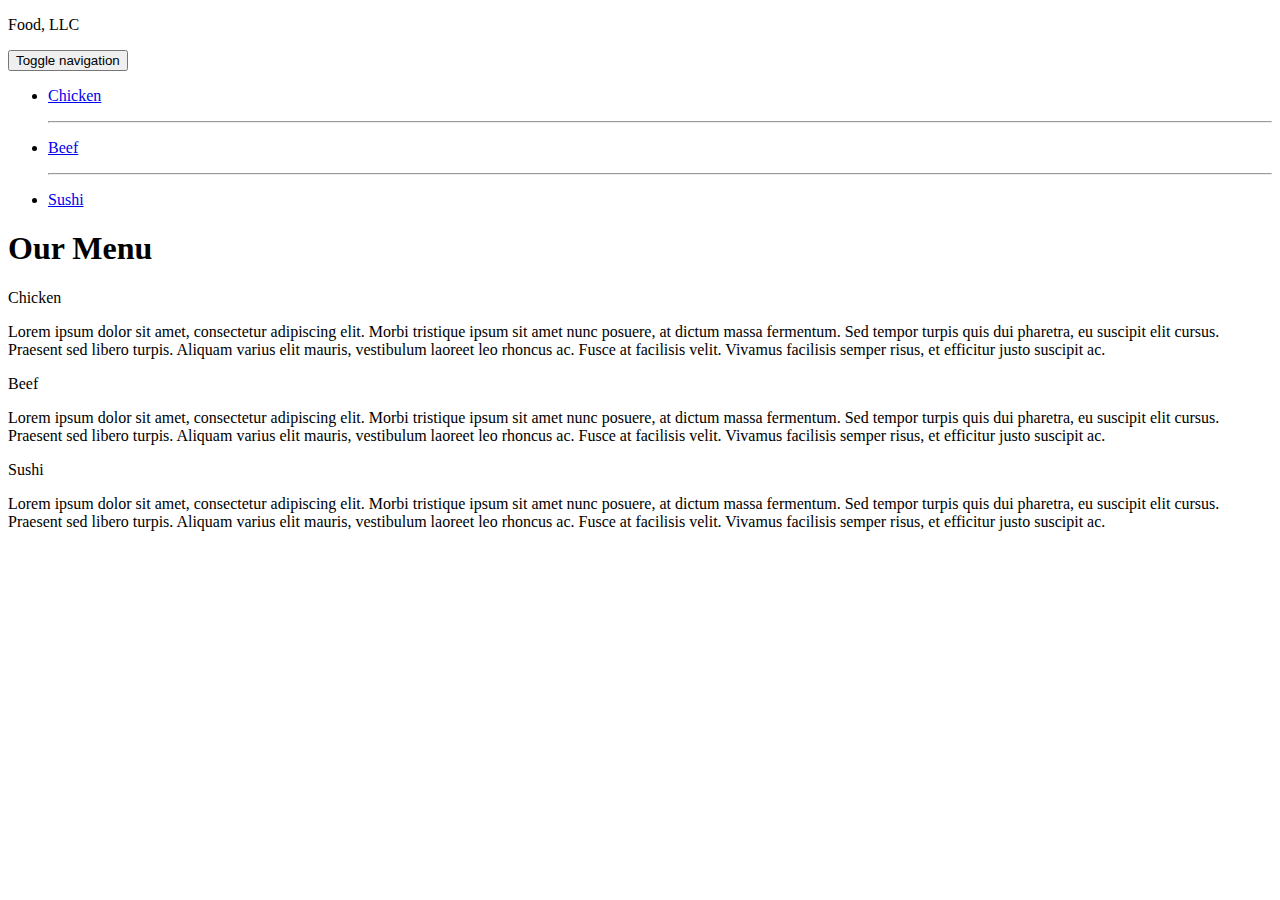
==== module3_solution/index.html @ 9041c3cb "Finish Task" ====
<!DOCTYPE html>
<html>
  <head>
	<title>Module 3 Solution</title>
	<meta charset="utf-8">
	<meta name="viewport" content="width=device-width, initial-scale=1">
	<link rel="stylesheet" href="css/style.css">
	<link rel="stylesheet" href="css/bootstrap.min.css">
  </head>
  <body>
    <header class="nav-header">
    <nav id="header-nav" class="navbar navbar-default">
      <div class="container">
        <div class="navbar-header">
          <div class="navbar-brand">
            <p class="nav-brand">Food, LLC</p>
          </div>
          <button type="button" class="navbar-toggle collapsed" data-toggle="collapse" data-target="#collapsable-nav" aria-expanded="true">
            <span class="sr-only">Toggle navigation</span>
            <span class="icon-bar"></span>
            <span class="icon-bar"></span>
            <span class="icon-bar"></span>
          </button>	
        </div>

        <div id="collapsable-nav" class="collapse navbar-collapse">
           <ul id="nav-list" class="nav navbar-nav navbar-right visible-xs">
            <li class="text-center">
              <a href="#chicken-div"><p class="item">Chicken</p></a>
              <hr class="visible-xs">
            </li>            
            <li class="text-center beef-item">
              <a href="#beef-div"><p class="item">Beef</p></a>
              <hr class="visible-xs">
            </li>
            <li class="text-center sushi-item">
              <a href="#sushi-div"><p class="item">Sushi</p></a>
            </li>
          </ul> 
        </div>
      </div>
    </nav>
    </header>

	<h1 class="text-center">Our Menu</h1>
	<div class="row container container-fluid">
	<div class="col-md-12 col-sm-12 col-xs-12" id="chicken-div">
	  <section>
	  	<div id="chicken">
	  		Chicken
	  	</div>
	  	<p>Lorem ipsum dolor sit amet, consectetur adipiscing elit. Morbi tristique ipsum sit amet nunc posuere, at dictum massa fermentum. Sed tempor turpis quis dui pharetra, eu suscipit elit cursus. Praesent sed libero turpis. Aliquam varius elit mauris, vestibulum laoreet leo rhoncus ac. Fusce at facilisis velit. Vivamus facilisis semper risus, et efficitur justo suscipit ac. </p>
	  </section>	
	</div>
	<div class="col-md-12 col-sm-12 col-xs-12" id="beef-div">
	  <section>
	  	<div id="beef">
	  		Beef
	  	</div>
	  	<p>Lorem ipsum dolor sit amet, consectetur adipiscing elit. Morbi tristique ipsum sit amet nunc posuere, at dictum massa fermentum. Sed tempor turpis quis dui pharetra, eu suscipit elit cursus. Praesent sed libero turpis. Aliquam varius elit mauris, vestibulum laoreet leo rhoncus ac. Fusce at facilisis velit. Vivamus facilisis semper risus, et efficitur justo suscipit ac. </p>
	  </section>	
	</div>	
	<div class="col-md-12 col-sm-12 col-xs-12" id="sushi-div">
	  <section>
	  	<div id="sushi">
	  		Sushi
	  	</div>
	  	<p>Lorem ipsum dolor sit amet, consectetur adipiscing elit. Morbi tristique ipsum sit amet nunc posuere, at dictum massa fermentum. Sed tempor turpis quis dui pharetra, eu suscipit elit cursus. Praesent sed libero turpis. Aliquam varius elit mauris, vestibulum laoreet leo rhoncus ac. Fusce at facilisis velit. Vivamus facilisis semper risus, et efficitur justo suscipit ac. </p>
	  </section>	
	</div>
	</div>	

	<script src="js/jquery-2.1.4.min.js"></script>
	<script src="js/bootstrap.min.js"></script>
  	<script src="js/script.js"></script>
  </body>
</html>
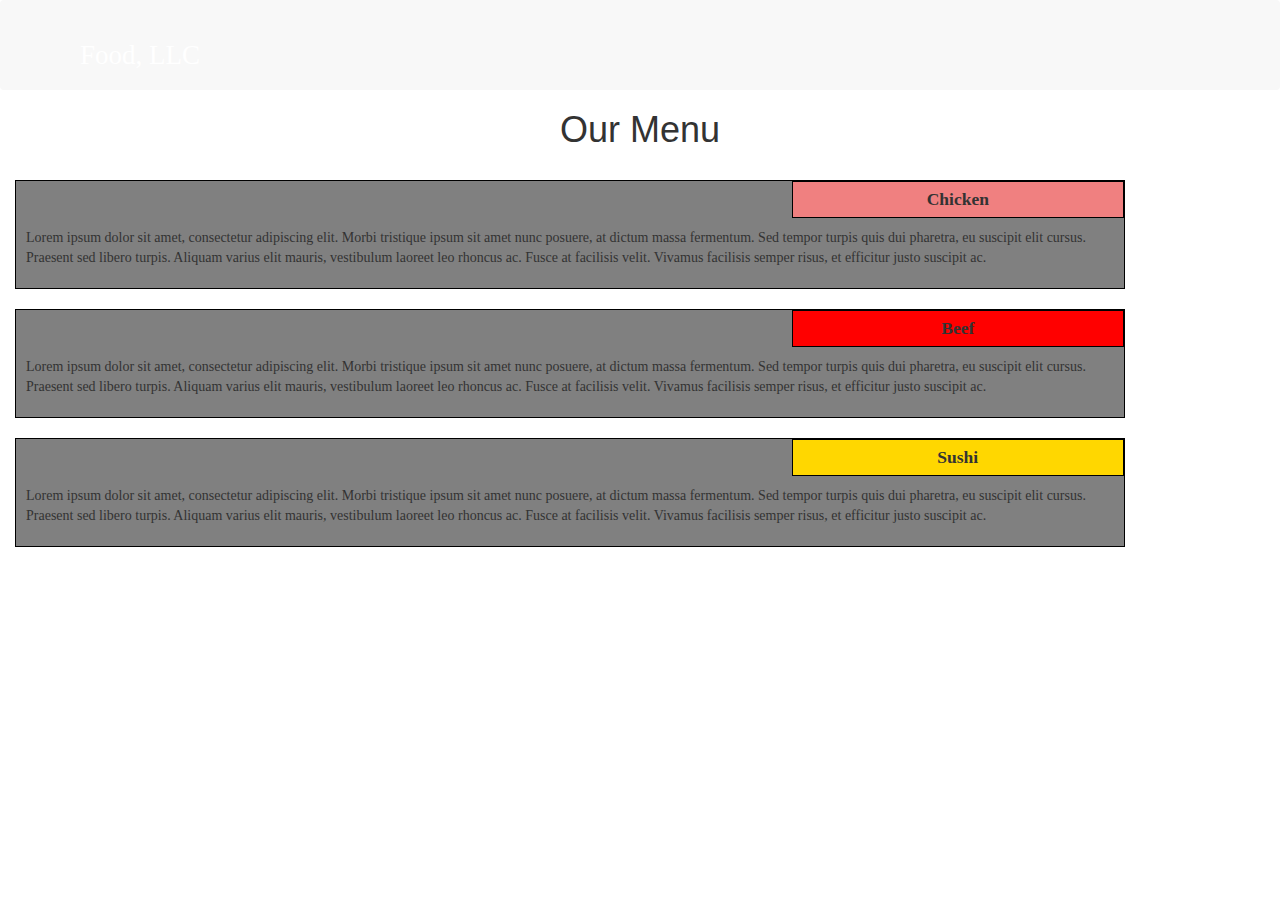
==== commit 0be09270: "Finsh Task 2" ====
--- a/module3_solution/index.html
+++ b/module3_solution/index.html
@@ -4,7 +4,7 @@
 	<title>Module 3 Solution</title>
 	<meta charset="utf-8">
 	<meta name="viewport" content="width=device-width, initial-scale=1">
-	<link rel="stylesheet" href="css/style.css">
+	<link rel="stylesheet" href="css/styles.css">
 	<link rel="stylesheet" href="css/bootstrap.min.css">
   </head>
   <body>
@@ -72,6 +72,6 @@
 
 	<script src="js/jquery-2.1.4.min.js"></script>
 	<script src="js/bootstrap.min.js"></script>
-  	<script src="js/script.js"></script>
+  <script src="js/script.js"></script>
   </body>
 </html>--- a/module3_solution/css/styles.css
+++ b/module3_solution/css/styles.css
@@ -0,0 +1,133 @@
+/* Base Styles */
+
+* {
+	box-sizing: border-box;
+}
+
+h1 {
+	font-family: "Comic Sans MS", cursive, sans-serif;
+	color: #000000;
+}
+
+body {
+	background-image: url("background.jpg");
+
+}
+
+p {
+	padding: 10px;
+	margin: 0;
+	font-family: "Times New Roman", Times, serif;
+}
+
+.container {
+	border: none;
+	margin-left: auto;
+	margin-right: auto;
+	margin-top: 10px;
+	margin-bottom: 10px;
+	padding: 10px;
+}
+
+section {
+	border: 1px solid black;
+	background-color: #808080;
+	width: 100%;
+	height: auto;
+	overflow: auto;
+	position: relative;
+}
+
+#chicken {
+	border: 1px solid black;
+	text-align: center;
+	width: 30%;
+	font-family: Georgia, serif;
+	font-weight: bold;
+	font-size: 125%;
+	padding: 5px;
+	background-color: #F08080;
+	margin-left: 70%;
+	margin-top, margin-bottom: 0;
+}
+
+#beef {
+	border: 1px solid black;
+	text-align: center;
+	width: 30%;
+	font-family: Georgia, serif;
+	font-weight: bold;
+	font-size: 125%;
+	padding: 5px;
+	background-color: #FF0000;
+	margin-left: 70%;
+	margin-top, margin-bottom: 0;
+}
+
+#sushi {
+	border: 1px solid black;
+	text-align: center;
+	width: 30%;
+	font-family: Georgia, serif;
+	font-weight: bold;
+	font-size: 125%;
+	padding: 5px;
+	background-color: #FFD700;
+	margin-left: 70%;
+	margin-top, margin-bottom: 0;
+}
+
+#chicken-div {
+	margin-bottom: 10px;
+	margin-top: 10px;
+}
+
+#beef-div {
+	margin-bottom: 10px;
+	margin-top: 10px;
+}
+
+#sushi-div {
+	margin-bottom: 10px;
+	margin-top: 10px;
+}
+
+.navbar-brand {
+	font-size: 2em;
+	border: 0 0 10px 10px;
+}
+
+#header-nav {
+	border: 0;
+	background-color: ;
+}
+
+.navbar-header button.navbar-toggle, .navbar-header .icon-bar {
+  border: 1px solid #61122f;
+}
+.navbar-header button.navbar-toggle {
+  clear: both;
+  margin-top: -30px;
+}
+
+.nav-header {
+  background-color: #FFFFFF;
+}
+
+.nav-brand {
+  color: #FFFFFF;
+  font-size: 1.5em;
+}
+
+#nav-list {
+  color: white;
+}
+
+hr {
+  border-color: white;
+}
+
+.item {
+  color: white;
+  font-size: 1.2em;
+}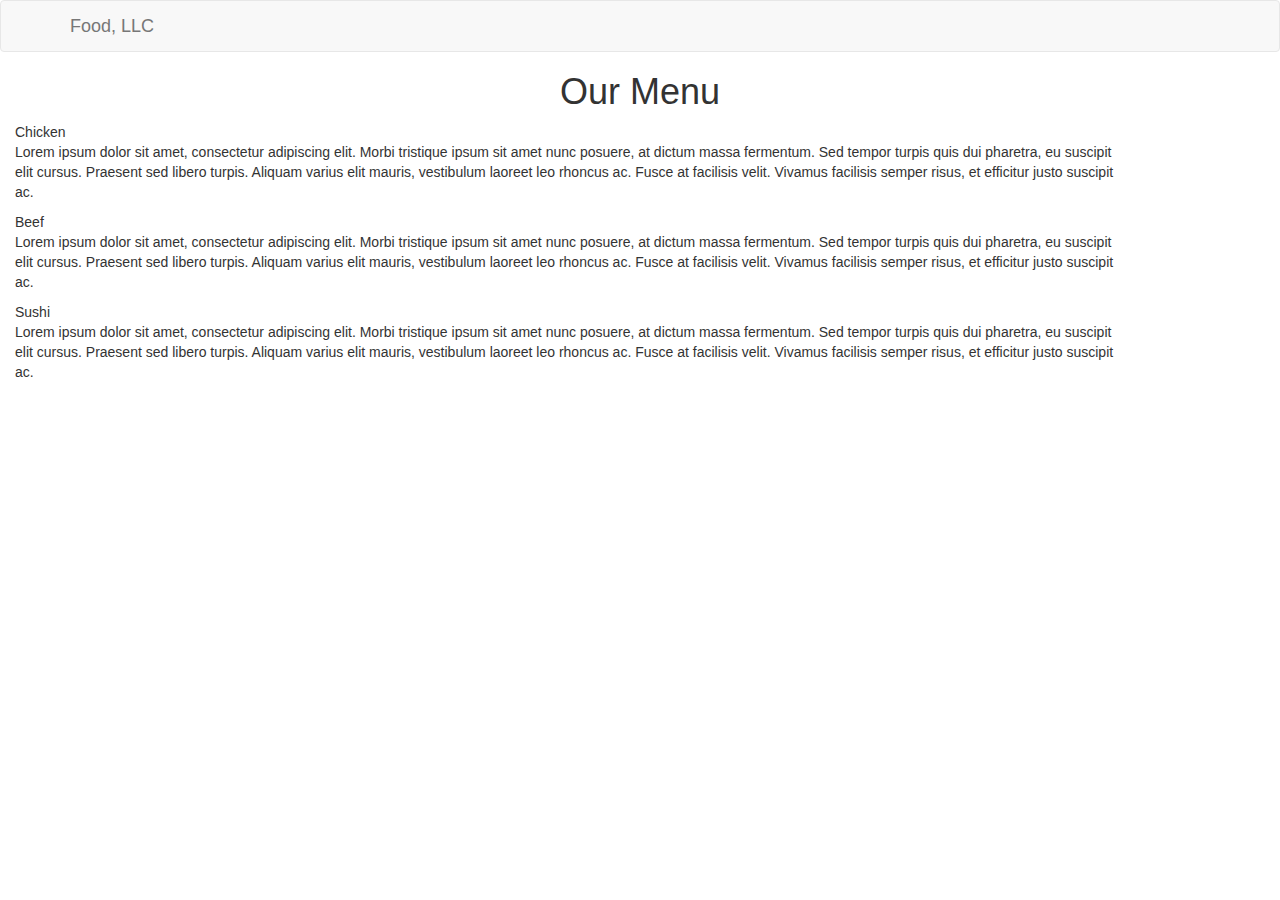
==== commit 0bd44ccf: "test 4" ====
--- a/module3_solution/index.html
+++ b/module3_solution/index.html
@@ -4,8 +4,8 @@
 	<title>Module 3 Solution</title>
 	<meta charset="utf-8">
 	<meta name="viewport" content="width=device-width, initial-scale=1">
-	<link rel="stylesheet" href="css/styles.css">
-	<link rel="stylesheet" href="css/bootstrap.min.css">
+	<link rel="stylesheet" href="css/stylesheet.css">
+  <link rel="stylesheet" href="css/bootstrap.min.css">
   </head>
   <body>
     <header class="nav-header">
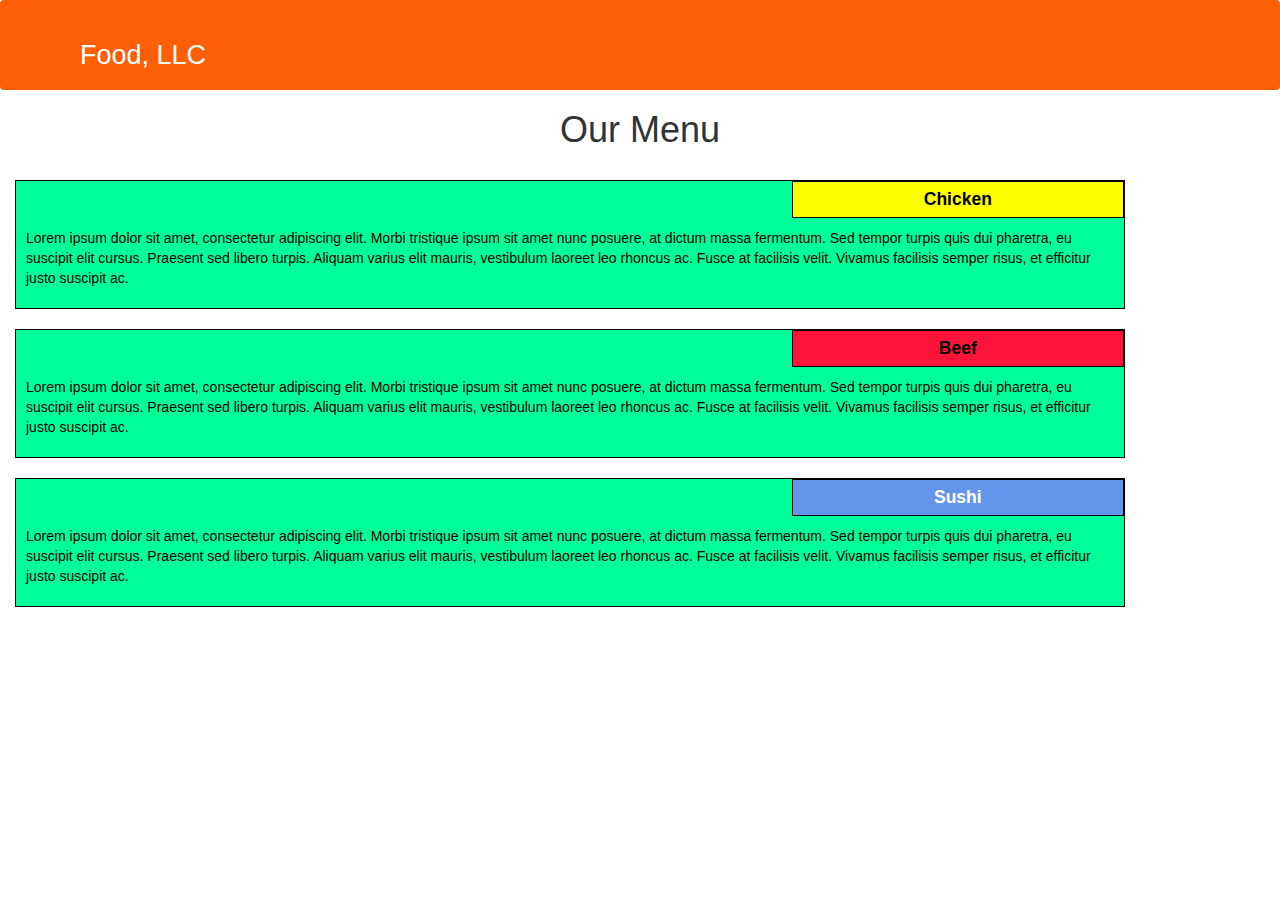
==== commit 643ece4a: "test 5" ====
--- a/module3_solution/index.html
+++ b/module3_solution/index.html
@@ -4,7 +4,7 @@
 	<title>Module 3 Solution</title>
 	<meta charset="utf-8">
 	<meta name="viewport" content="width=device-width, initial-scale=1">
-	<link rel="stylesheet" href="css/stylesheet.css">
+	<link rel="stylesheet" href="css/styles.css">
   <link rel="stylesheet" href="css/bootstrap.min.css">
   </head>
   <body>
--- a/module3_solution/css/styles.css
+++ b/module3_solution/css/styles.css
@@ -0,0 +1,140 @@
+
+* {
+	box-sizing: border-box;
+}
+
+h1 {
+	font-family: Brushstroke, fantasy;
+	color: #000000;
+}
+
+body {
+	background-image: url("background.jpg");
+	background-color: #FEF5CA;
+
+}
+
+p {
+	padding: 10px;
+	margin: 0;
+}
+
+.container {
+	border: none;
+	margin-left: auto;
+	margin-right: auto;
+	margin-top: 10px;
+	margin-bottom: 10px;
+	padding: 10px;
+}
+
+section {
+	border:	1px solid black;
+	background-color: #00FF99;
+	width: 100%;
+	height: auto;
+	font-family: Helvetica;
+	color: black;
+	position: relative;
+	overflow: auto;
+}
+
+#chicken {
+	border: 1px solid black;
+	text-align: center;
+	width: 30%;
+	margin-left: 70%;
+	font-family: Georgia,sans-serif;
+	font-weight: bold;
+	font-size: 125%;
+	margin-bottom: 0;
+	margin-top: 0;
+	padding: 5px;
+	background-color: #FFFF00;
+}
+
+#beef {
+	border: 1px solid black;
+	text-align: center;
+	width: 30%;
+	margin-left: 70%;
+	font-family: Georgia,sans-serif;
+	font-weight: bold;
+	font-size: 125%;
+	margin-bottom: 0;
+	margin-top: 0;
+	padding: 5px;
+	background-color: #FF1439;
+}
+
+#sushi {
+	border: 1px solid black;
+	text-align: center;
+	width: 30%;
+	margin-left: 70%;
+	font-family: Georgia,sans-serif;
+	font-weight: bold;
+	font-size: 125%;
+	margin-bottom: 0;
+	margin-top: 0;
+	background-color: #6495ED;
+	color: white;
+	padding: 5px;
+}
+
+#chicken-div {
+  margin-bottom: 10px;
+  margin-top: 10px;
+}
+
+#beef-div {
+  margin-bottom: 10px;
+  margin-top: 10px;
+}
+
+#sushi-div {
+  margin-bottom: 10px;
+  margin-top: 10px;
+}
+
+.navbar-brand {
+  font-size: 2em;
+  border: 0 0 10px 10px;
+  color: #FFFFFF;
+}
+
+#header-nav {
+  border: 0;
+  background-color: #FC5F06;
+  color: #FFFFFF;
+}
+
+.navbar-header button.navbar-toggle, .navbar-header .icon-bar {
+  border: 1px solid #61122f;
+}
+.navbar-header button.navbar-toggle {
+  clear: both;
+  margin-top: -30px;
+}
+
+.nav-header {
+  background-color: #FFFFFF;
+}
+
+.nav-brand {
+  color: #FFFFFF;
+  font-size: 1.5em;
+}
+
+#nav-list {
+  color: white;
+}
+
+hr {
+  border-color: white;
+}
+
+.item {
+  color: white;
+  font-size: 1.2em;
+}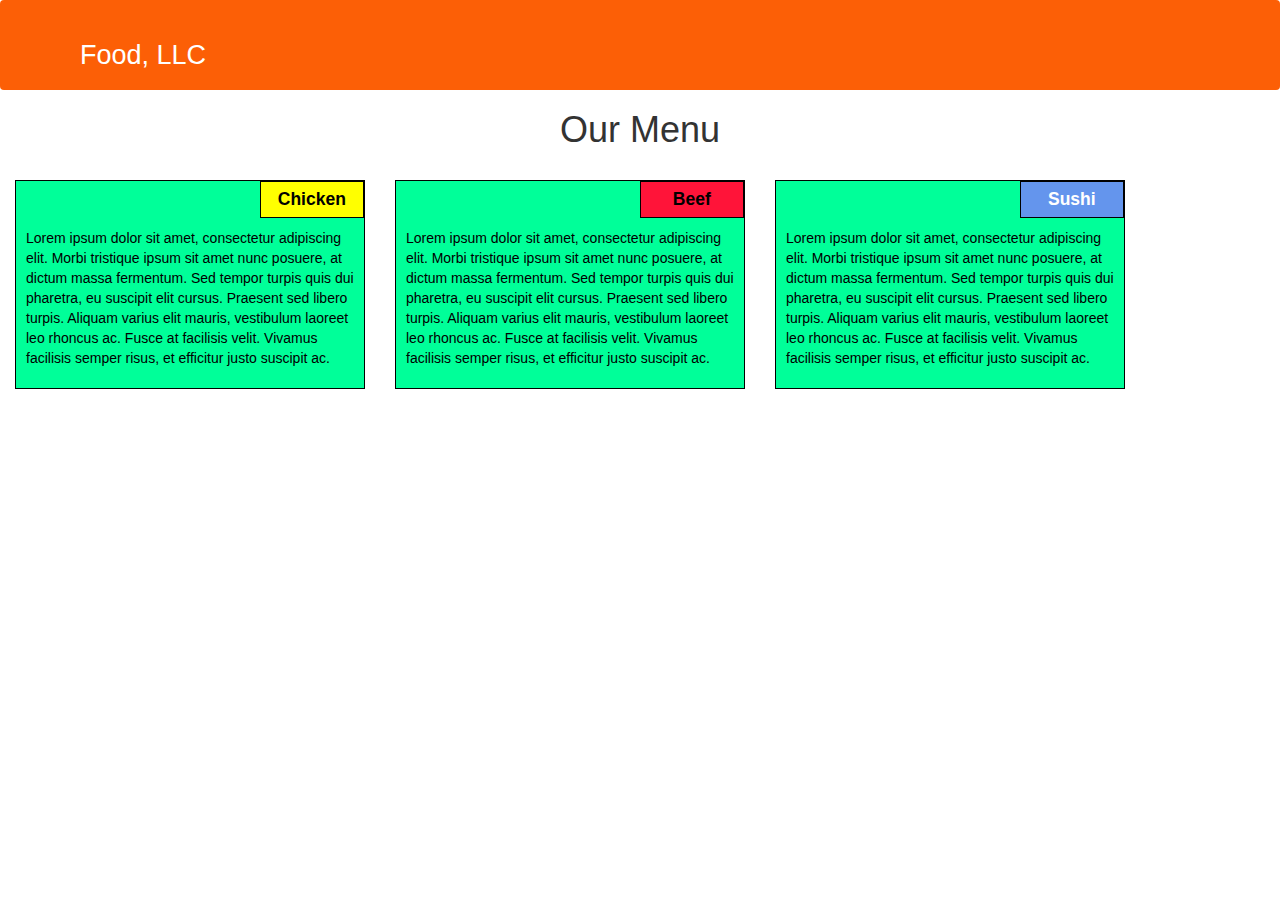
==== commit c3c716d6: "test 6" ====
--- a/module3_solution/index.html
+++ b/module3_solution/index.html
@@ -44,7 +44,7 @@
 
 	<h1 class="text-center">Our Menu</h1>
 	<div class="row container container-fluid">
-	<div class="col-md-12 col-sm-12 col-xs-12" id="chicken-div">
+	<div class="col-md-4 col-sm-6 col-xs-12" id="chicken-div">
 	  <section>
 	  	<div id="chicken">
 	  		Chicken
@@ -52,7 +52,7 @@
 	  	<p>Lorem ipsum dolor sit amet, consectetur adipiscing elit. Morbi tristique ipsum sit amet nunc posuere, at dictum massa fermentum. Sed tempor turpis quis dui pharetra, eu suscipit elit cursus. Praesent sed libero turpis. Aliquam varius elit mauris, vestibulum laoreet leo rhoncus ac. Fusce at facilisis velit. Vivamus facilisis semper risus, et efficitur justo suscipit ac. </p>
 	  </section>	
 	</div>
-	<div class="col-md-12 col-sm-12 col-xs-12" id="beef-div">
+	<div class="col-md-4 col-sm-6 col-xs-12" id="beef-div">
 	  <section>
 	  	<div id="beef">
 	  		Beef
@@ -60,7 +60,7 @@
 	  	<p>Lorem ipsum dolor sit amet, consectetur adipiscing elit. Morbi tristique ipsum sit amet nunc posuere, at dictum massa fermentum. Sed tempor turpis quis dui pharetra, eu suscipit elit cursus. Praesent sed libero turpis. Aliquam varius elit mauris, vestibulum laoreet leo rhoncus ac. Fusce at facilisis velit. Vivamus facilisis semper risus, et efficitur justo suscipit ac. </p>
 	  </section>	
 	</div>	
-	<div class="col-md-12 col-sm-12 col-xs-12" id="sushi-div">
+	<div class="col-md-4 col-sm-12 col-xs-12" id="sushi-div">
 	  <section>
 	  	<div id="sushi">
 	  		Sushi
